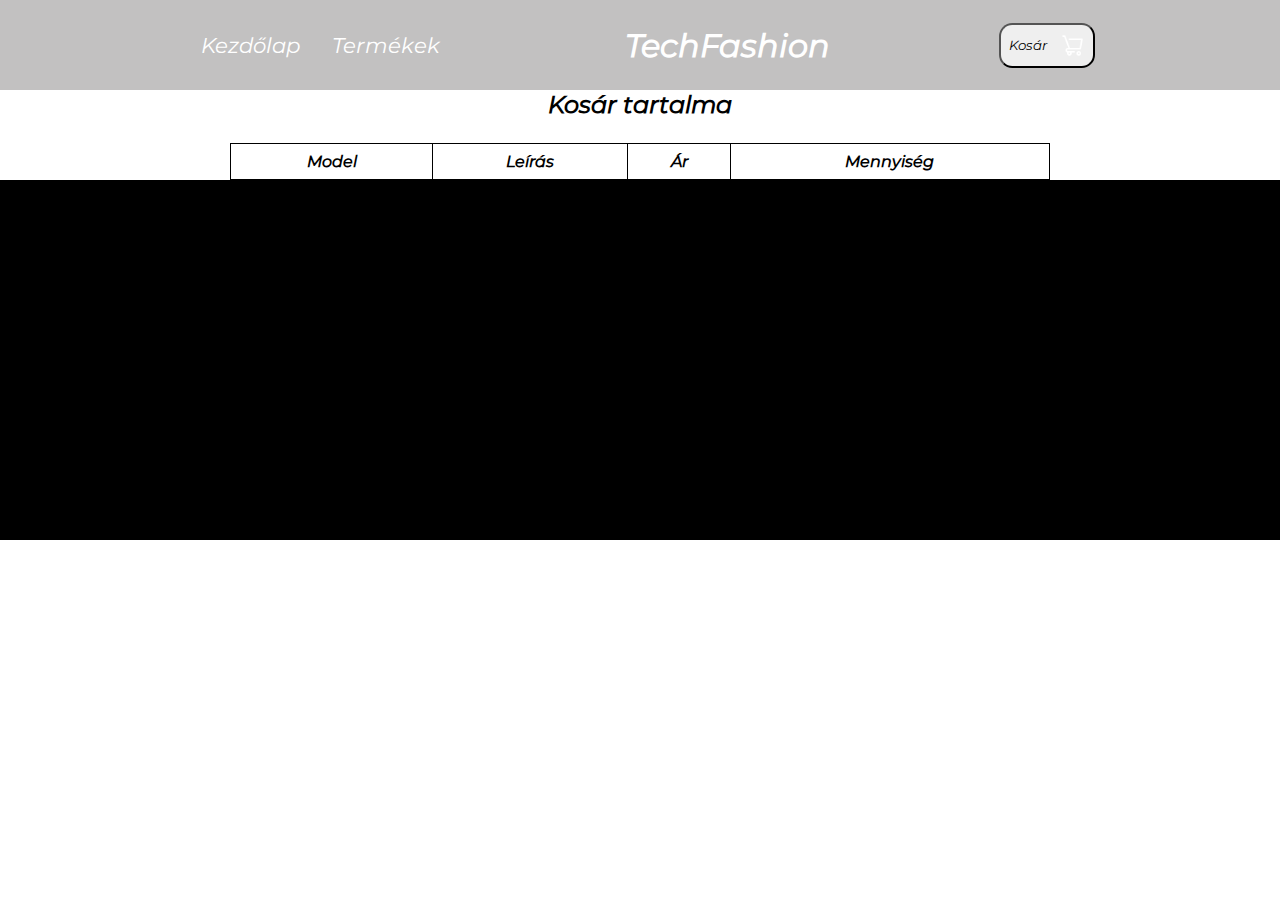
==== Cart/cart.html @ 5ab5ccb8 "kosár funkció létrehozása" ====
<!DOCTYPE html>
<html lang="en">
<head>
    <meta charset="UTF-8">
    <meta http-equiv="X-UA-Compatible" content="IE=edge">
    <meta name="viewport" content="width=device-width, initial-scale=1.0">
    <script src="cart.js" type="module"></script>
    <link rel="stylesheet" href="cart.css">
    <title>TechFashion</title>
</head>
<body>
    <header></header>
    <article></article>
    <footer></footer>
</body>
</html>
---- Cart/cart.css ----
*{
  padding: 0;
  margin: 0;
  box-sizing: border-box;
}
@font-face {
  font-family: Montserrat;
  src: url(/Fonts/Montserrat/static/Montserrat-Italic.ttf);
}
body{
  font-family: Montserrat;
}
button{
  font-family: Montserrat;
}
.navbar{
  display: flex;
  flex-direction: row;
  justify-content: space-evenly;
  flex-wrap: wrap;
  background-color: rgba(102, 100, 100, 0.4);
  padding: 1em;
  width: 100%;
  align-items: center;
}
.navbar ul{
  list-style: none;
  display: flex;
  justify-content: space-around;
  flex-wrap: wrap;
  align-self: center;
}
.navbar ul li{
  padding: 1em;
}
.navbar ul li a{
  text-decoration: none;
  color: white;
  font-size: 16pt;
}
.navbar h1{
  color: white;
}
.navbar button{
  padding: 0.6em;
  border-radius: 1em;
  display: flex;
  align-items: center;
  justify-content: space-evenly;
}
.navbar button img{
  padding-left: 1em;
}
article{
  max-width: 1200px;
  margin: auto;
  width: 80%;
}
article h2{
  text-align: center;
  padding-bottom: 1em;
}
table{
  width: 80%;
  margin: auto;
  border-collapse: collapse;
}
table th{
  padding: 0.5em;
  border: 1px solid black;

}

footer{
  color: white;
  background-color: black;
  height: 40vh;
}


@media screen and (max-width: 840px){
  

}
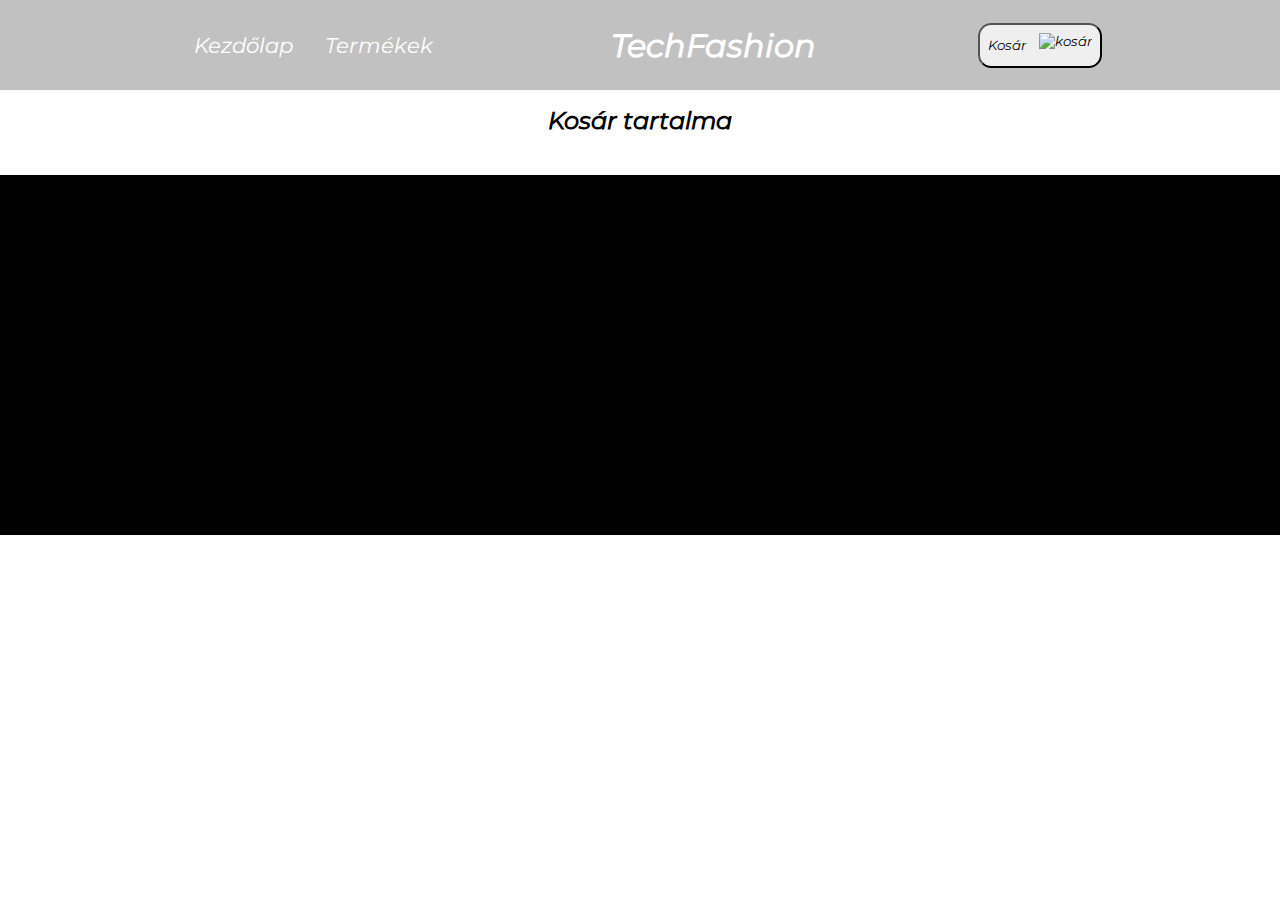
==== commit da100e63: "kosár eseménykezelése - fejlesztendő" ====
--- a/Cart/cart.html
+++ b/Cart/cart.html
@@ -4,13 +4,15 @@
     <meta charset="UTF-8">
     <meta http-equiv="X-UA-Compatible" content="IE=edge">
     <meta name="viewport" content="width=device-width, initial-scale=1.0">
+    <script src="https://ajax.googleapis.com/ajax/libs/jquery/3.6.4/jquery.min.js"></script>
     <script src="cart.js" type="module"></script>
     <link rel="stylesheet" href="cart.css">
     <title>TechFashion</title>
 </head>
 <body>
     <header></header>
-    <article></article>
+    <article data-=""></article>
+    
     <footer></footer>
 </body>
 </html>--- a/Cart/cart.css
+++ b/Cart/cart.css
@@ -70,7 +70,9 @@
   border: 1px solid black;
 
 }
-
+article{
+  padding: 1em;
+}
 footer{
   color: white;
   background-color: black;
